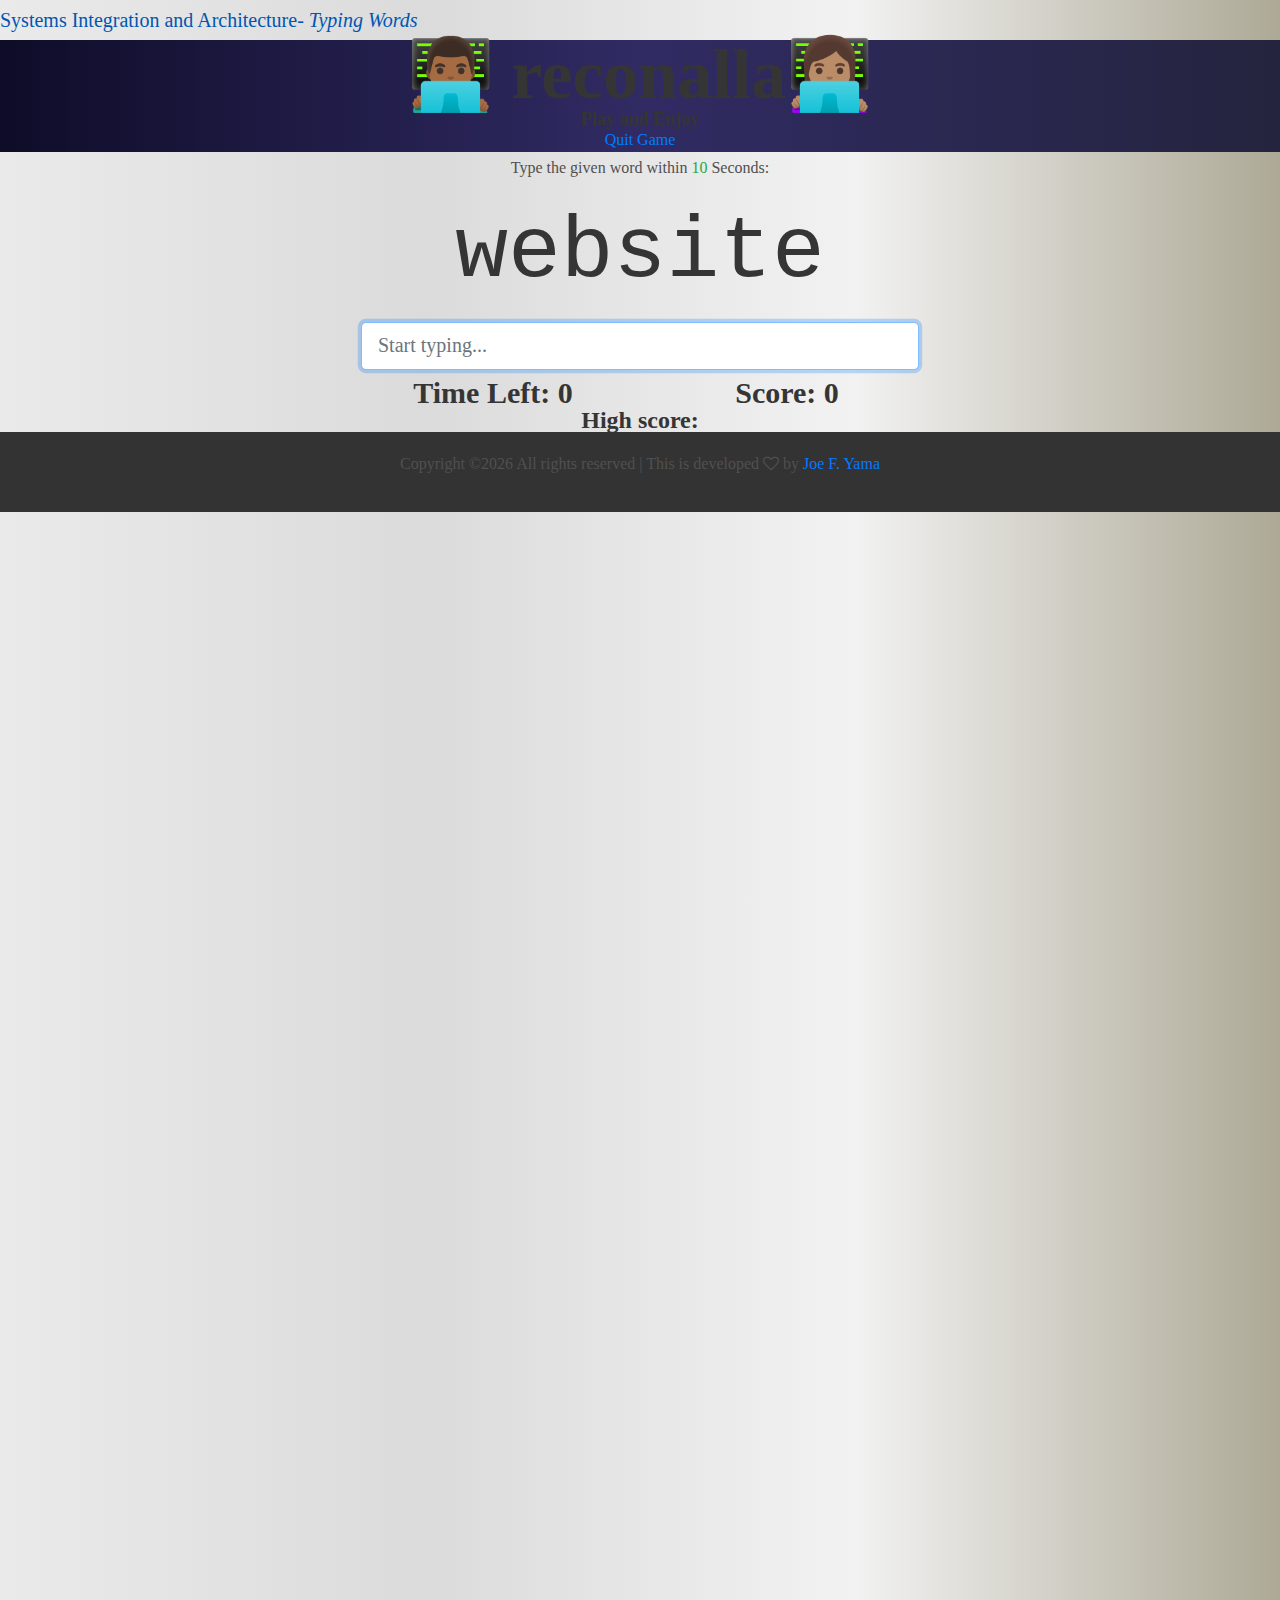
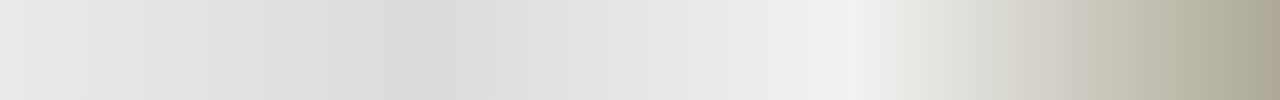
==== game.html @ 0539ab13 "Add files via upload" ====
<!doctype html>
<html lang="en">
    <head>
        <!-- Required meta tags -->
        <meta charset="utf-8">
        <meta name="viewport" content="width=device-width, initial-scale=1, shrink-to-fit=no">
        <link rel="icon" href="img/download.png" type="image/png">
        <title>Game</title>
        <!-- Bootstrap CSS -->
        <link rel="stylesheet" href="css/bootstrap.css">
        <link rel="stylesheet" href="vendors/linericon/style.css">
        <link rel="stylesheet" href="css/font-awesome.min.css">
        <link rel="stylesheet" href="vendors/owl-carousel/owl.carousel.min.css">
        <link rel="stylesheet" href="vendors/lightbox/simpleLightbox.css">
        <link rel="stylesheet" href="vendors/nice-select/css/nice-select.css">
        <link rel="stylesheet" href="vendors/animate-css/animate.css">
        <link rel="stylesheet" href="vendors/popup/magnific-popup.css">
        <!-- main css -->
        <link rel="stylesheet" href="css/style.css">
        <link rel="stylesheet" href="css/responsive.css">
		<link rel="stylesheet" href="gamejc/css/style.css">
		
    </head>
    <body data-spy="scroll" data-target="#mainNav" data-offset="70">
	
        
        <!--================Header Menu Area =================-->
		<a class="navbar-brand logo_h" href="game.html"><img src="img/picture1.png" alt="">Systems Integration and Architecture- <i>Typing Words</i></a>
        
        <!--================Header Menu Area =================-->
        
        <!--================Home Banner Area =================-->
        <section class="home_banner_area" id="home">
            
			
  
	 <header class="text-center" >
        <h1 id="optionBtn">👨🏾‍💻 reconalla👩🏽‍💻</h1>
		<h5>Play and Enjoy</h5>
		<a class="banner_btn" href="home.html">Quit Game</a>
    </header>
    <div class="slide" id="menuSlide">
         <!-- Introductions -->
         <div class="menuInfo row mt-5">
             <div class="container col-md-8">
                 <div class="menuCard card card-body bg-info text-white">
                     <h5>Instructions 🤔</h5>
                     <p>Type each word in the given amount of seconds to score. To play again, just type the current word. Yout score will reset</p>
                </div>
                <div class="menuCard mt-5 card card-body bg-info text-white">
                    <h5>Mode</h5>
                    <button id="easy">Easy🐷🌿</button>
                    <button id="medium">Medium 🐼🎋</button>
                    <button id="hard">Hard 😱🔥</button>
                </div>
            </div>
        </div>
        <footer>
           
        </footer>
    </div>
    <div class="container text-center">
<!-- Word input -->
        <div class="row">
            <div class="col-md-6 mx-auto">
                <p class="intro">Type the given word within <span class="text-success" id="seconds"></span> Seconds:</p>
                <h2 class="display-2 mb-3" id="current-word"></h2>
                <h4 class="mt-2" id="message"></h4>
                <input type="text" class="form-control form-control-lg" placeholder="Start typing..." id="word-input" autofocus>
                

                <!-- Time & Score Columns -->
                <div class="row mt-2">
                    <div class="col-md-6">
                        <h3>Time Left: <span id="time">0</span></h3>
                    </div>
                    <div class="col-md-6">
                        <h3>Score: <span id="score">0</span></h3>
                    </div>
                    <div class="col-md-12">
                        <h4>High score: <span id="high-score">0</span></h4>
                    </div>
                </div>
            </div>
        </div>
    </div>  



        </section>
        <!--================End Home Banner Area =================-->
        
        <!--================Design Area =================-->
        
        <!--================Footer Area =================-->
        <footer class="footer_area p_120">
        	
        		<div class="copy_right_text">
        			<p><!-- Link back to Colorlib can't be removed. Template is licensed under CC BY 3.0. -->
Copyright &copy;<script>document.write(new Date().getFullYear());</script> All rights reserved | This is developed  <i class="fa fa-heart-o" aria-hidden="true"></i> by <a href="https://colorlib.com" target="_blank">Joe F. Yama</a>
<!-- Link back to Colorlib can't be removed. Template is licensed under CC BY 3.0. --></p>
        		</div>
        	</div>
        </footer>
        <!--================End Footer Area =================-->
        
        
        
        
        
        <!-- Optional JavaScript -->
        <!-- jQuery first, then Popper.js, then Bootstrap JS -->
        <script src="js/jquery-3.2.1.min.js"></script>
        <script src="js/popper.js"></script>
        <script src="js/bootstrap.min.js"></script>
        <script src="js/stellar.js"></script>
        <script src="vendors/lightbox/simpleLightbox.min.js"></script>
        <script src="vendors/nice-select/js/jquery.nice-select.min.js"></script>
        <script src="vendors/isotope/imagesloaded.pkgd.min.js"></script>
        <script src="vendors/isotope/isotope-min.js"></script>
        <script src="vendors/owl-carousel/owl.carousel.min.js"></script>
        <script src="js/jquery.ajaxchimp.min.js"></script>
        <script src="vendors/counter-up/jquery.waypoints.min.js"></script>
        <script src="vendors/counter-up/jquery.counterup.js"></script>
        <script src="js/mail-script.js"></script>
        <script src="vendors/popup/jquery.magnific-popup.min.js"></script>
        <script src="js/theme.js"></script>
		<script src="gamejc/js/script.js"></script>
		
    </body>
</html>
---- css/style.css ----
/* =================================
------------------------------------
  X Gym - Fitness HTML Template
  Version: 1.0
 ------------------------------------
 ====================================*/

 
/*----------------------------------------*/
/* Template default CSS
/*----------------------------------------*/

html,
body {
	height: 100%;
	font-family: "PT Sans", sans-serif;
	-webkit-font-smoothing: antialiased;
	font-smoothing: antialiased;
}

h1,
h2,
h3,
h4,
h5,
h6 {
	margin: 0;
	color: #353535;
	font-weight: 700;
	line-height: 1;
}

h1 {
	font-size: 70px;
}

h2 {
	font-size: 36px;
}

h3 {
	font-size: 30px;
}

h4 {
	font-size: 24px;
}

h5 {
	font-size: 18px;
}

h6 {
	font-size: 16px;
}

p {
	font-size: 16px;
	color: #505050;
	line-height: 2;
}

img {
	max-width: 100%;
}

input:focus,
select:focus,
button:focus,
textarea:focus {
	outline: none;
}

a:hover,
a:focus {
	text-decoration: none;
	outline: none;
}

ul,
ol {
	padding: 0;
	margin: 0;
}

/*---------------------
Helper CSS
 -----------------------*/

.section-title {
	margin-bottom: 60px;
}

.section-title h2 {
	font-size: 48px;
	line-height: 1;
}

.section-title h2 span {
	background: #fcff18;
	display: inline-block;
	padding: 0 4px;
}

.section-title p {
	padding-top: 25px;
}

.section-title.text-white span {
	color: #353535;
}

.set-bg {
	background-repeat: no-repeat;
	background-size: cover;
	background-position: top center;
}

.spad {
	padding-top: 105px;
	padding-bottom: 105px;
}

.text-white h1,
.text-white h2,
.text-white h3,
.text-white h4,
.text-white h5,
.text-white h6,
.text-white p,
.text-white span,
.text-white li,
.text-white a {
	color: #fff;
}

/*---------------------
Commom elements
 -----------------------*/

.elements-section {
	padding: 121px 0 80px;
}

.element {
	margin-bottom: 70px;
}

.element:last-child {
	margin-bottom: 0;
}

.element .el-title {
	margin-bottom: 75px;
}

/* buttons */

.site-btn {
	display: inline-block;
	border: none;
	font-size: 18px;
	font-weight: 700;
	min-width: 228px;
	padding: 20px 40px;
	background: #fcff18;
	color: #353535;
	line-height: normal;
	cursor: pointer;
	text-align: center;
}

.site-btn:hover {
	color: #353535;
}

.site-btn.sb-dark {
	background: #242424;
	color: #fcff18;
}

.site-btn.sb-dark:hover {
	color: #fcff18;
}

.site-btn.sb-line {
	background: transparent;
	border: 2px solid #242424;
	padding: 18px 40px;
	color: #242424;
}

.site-btn.sb-line:hover {
	color: #242424;
}

/* Preloder */

#preloder {
	position: fixed;
	width: 100%;
	height: 100%;
	top: 0;
	left: 0;
	z-index: 999999;
	background: #000;
}

.loader {
	width: 40px;
	height: 40px;
	position: absolute;
	top: 50%;
	left: 50%;
	margin-top: -13px;
	margin-left: -13px;
	border-radius: 60px;
	animation: loader 0.8s linear infinite;
	-webkit-animation: loader 0.8s linear infinite;
}

@keyframes loader {
	0% {
		-webkit-transform: rotate(0deg);
		transform: rotate(0deg);
		border: 4px solid #f44336;
		border-left-color: transparent;
	}
	50% {
		-webkit-transform: rotate(180deg);
		transform: rotate(180deg);
		border: 4px solid #673ab7;
		border-left-color: transparent;
	}
	100% {
		-webkit-transform: rotate(360deg);
		transform: rotate(360deg);
		border: 4px solid #f44336;
		border-left-color: transparent;
	}
}

@-webkit-keyframes loader {
	0% {
		-webkit-transform: rotate(0deg);
		border: 4px solid #f44336;
		border-left-color: transparent;
	}
	50% {
		-webkit-transform: rotate(180deg);
		border: 4px solid #673ab7;
		border-left-color: transparent;
	}
	100% {
		-webkit-transform: rotate(360deg);
		border: 4px solid #f44336;
		border-left-color: transparent;
	}
}

/* Accordion */

.accordion-area .panel {
	margin-bottom: 18px;
}

.accordion-area .panel-link:after {
	content: "+";
	position: absolute;
	font-size: 18px;
	font-weight: 700;
	right: 25px;
	top: 50%;
	color: #242424;
	line-height: 18px;
	margin-top: -9px;
	margin-left: -4px;
}

.accordion-area .panel-header .panel-link.active {
	background: #242424;
	color: #fcff18;
}

.accordion-area .panel-header .panel-link.collapsed {
	background: #fcff18;
	color: #242424;
}

.accordion-area .panel-header .panel-link.collapsed:after {
	content: "+";
	color: #242424;
}

.accordion-area .panel-link.active:after {
	content: "-";
	margin-top: -10px;
	color: #fcff18;
}

.accordion-area .panel-link {
	text-align: left;
	border: none;
	position: relative;
	width: 100%;
	padding: 18px 40px;
	padding-left: 30px;
	font-size: 18px;
	font-weight: 700;
	background: #fcff18;
	color: #242424;
	cursor: pointer;
}

.accordion-area .panel-body {
	padding-right: 16px;
}

.accordion-area .panel-body p {
	margin-bottom: 0;
	padding-top: 24px;
}

/* tab */

.tab-element .nav-tabs {
	border-bottom: none;
}

.tab-element .nav-tabs .nav-link {
	border-radius: 0;
	font-size: 18px;
	font-weight: 700;
	color: #1f1f1f;
	border: none;
	padding: 18px 30px;
	margin-right: 9px;
	background: #fcff18;
	margin-bottom: 10px;
}

.tab-element .nav-tabs .nav-item:last-child .nav-link {
	margin-right: 0;
}

.tab-element .nav-tabs .nav-link.active {
	background: #000;
	color: #fff;
}

.tab-element .nav-tabs .nav-link:focus,
.tab-element .nav-tabs .nav-link:hover {
	border: none;
}

.tab-element .tab-pane {
	padding-right: 16px;
}

.tab-element .tab-pane p {
	padding-top: 20px;
}

/* Circle progress */

.circle-progress {
	text-align: center;
	display: block;
	position: relative;
	margin-bottom: 30px;
}

.circle-progress canvas {
	-webkit-transform: rotate(90deg);
	transform: rotate(90deg);
}

.circle-progress .progress-info {
	position: absolute;
	width: 100%;
	top: 50%;
	margin-top: -32px;
}

.circle-progress .progress-info h2 {
	font-size: 36px;
	margin-bottom: 9px;
}

.circle-progress .progress-info p {
	font-size: 18px;
	margin-bottom: 0;
	line-height: normal;
}

/* Icon Box*/

.icon-box-item {
	text-align: center;
	margin-bottom: 40px;
}

.icon-box-item .ib-icon {
	width: 88px;
	height: 88px;
	border-radius: 50%;
	color: #000000;
	font-size: 60px;
	display: -webkit-box;
	display: -ms-flexbox;
	display: flex;
	-webkit-box-align: center;
	-ms-flex-align: center;
	align-items: center;
	-webkit-box-pack: center;
	-ms-flex-pack: center;
	justify-content: center;
	background: #f6f9fa;
	margin: 0 auto 25px;
	-webkit-transition: 0.4s;
	transition: 0.4s;
}

.icon-box-item h4 {
	margin-bottom: 25px;
}

.icon-box-item p {
	margin-bottom: 0;
}

.icon-box-item:hover .ib-icon {
	background: #fcff18;
}

/*------------------
Header section
 ---------------------*/

.site-logo {
	display: inline-block;
	padding: 15px 35px;
}

.main-menu {
	list-style: none;
	float: right;
}

.main-menu li {
	display: inline-block;
	padding-top: 33px;
}

.main-menu li a {
	font-size: 20px;
	font-weight: 700;
	color: #353535;
	margin-right: 25px;
	padding: 2px 13px;
	-webkit-transition: all 0.3s;
	transition: all 0.3s;
}

.main-menu li a.active,
.main-menu li a:hover {
	background: #fcff18;
}

.header-right {
	float: right;
	padding-top: 0 !important;
}

.header-right .hr-box {
	width: 294px;
	padding: 31px 52px;
	background: #fcff18;
}

.header-right .hr-box img {
	float: left;
	margin-right: 16px;
}

.header-right .hr-box h6 {
	overflow: hidden;
}

.slicknav_menu {
	display: none;
}

/* ----------------
Hero section
 ---------------------*/

.hero-section {
	height: 860px;
	display: -webkit-box;
	display: -ms-flexbox;
	display: flex;
	-webkit-box-align: center;
	-ms-flex-align: center;
	align-items: center;
	-webkit-box-pack: center;
	-ms-flex-pack: center;
	justify-content: center;
	text-align: center;
}

.hero-text {
	padding-top: 100px;
}

.hero-text h2 {
	font-size: 96px;
	color: #fff;
	line-height: 1;
}

.hero-text h2 span {
	color: #fcff18;
}

.hero-text .site-btn {
	margin-top: 44px;
}

/* ----------------
Feature section
 ---------------------*/

.feature-section {
	padding-top: 113px;
	padding-bottom: 63px;
}

/* ----------------
Add section
 ---------------------*/

.add-section {
	padding: 110px 0 103px;
}

.add-text {
	padding-left: 77px;
}

.add-text h2 {
	font-size: 60px;
	margin-bottom: 42px;
	color: #fff;
	margin-right: 116px;
}

.add-text h2 span {
	color: #fcff18;
}

.add-text ul {
	list-style: none;
	margin-bottom: 40px;
}

.add-text ul li {
	margin-bottom: 19px;
	color: #fff;
}

.add-text ul li img {
	margin-right: 19px;
}

/* ----------------
Milestones section
 ---------------------*/

.milestones-section {
	background: #f6f9fa;
	padding: 59px 0 5px;
}

.milestone {
	text-align: center;
	margin-bottom: 30px;
}

.milestone h2 {
	display: inline-block;
	background: #fcff18;
	padding: 4px 11px;
	margin-bottom: 2px;
}

.milestone p {
	margin-bottom: 0;
	font-size: 18px;
}

/* ----------------
Trainers section
 ---------------------*/

.trainers-section {
	padding: 121px 0 75px;
}

.trainers-section .section-title {
	margin-bottom: 78px;
}

.trainer-item {
	text-align: center;
	padding: 0 5px;
	margin-bottom: 30px;
}

.trainer-item .trainer-pic {
	width: 200px;
	height: 200px;
	border-radius: 50%;
	margin: 0 auto 30px;
	overflow: hidden;
}

.trainer-item .trainer-pic img {
	max-width: 100%;
}

.trainer-item h4 {
	margin-bottom: 20px;
}

.trainer-item p {
	margin-bottom: 0;
}

/* ----------------
BMI section
 ---------------------*/

.bmi-section {
	background: #f6f9fa;
	position: relative;
}

.bmi-bg {
	position: absolute;
	height: 100%;
	width: 40.5%;
	left: 0;
	top: 0;
}

.bmi-calculator-warp {
	background: #242424;
	padding: 48px 53px 40px;
	margin-top: 70px;
}

.bmi-calculator input {
	font-size: 16px;
	color: #505050;
}

.bmi-calculator input,
.bmi-calculator .site-btn {
	width: 100%;
	height: 57px;
	margin-bottom: 30px;
	padding: 0 24px;
	border: none;
	min-width: 100%;
}

.bmi-calculator p {
	color: #fff;
	font-style: italic;
	margin-bottom: 0;
	padding-top: 9px;
}

/* ----------------
Newsletter section
 ---------------------*/

.newsletter-section {
	padding: 84px 0;
}

.newsletter-section .section-title {
	padding-top: 8px;
}

.newsletter-form {
	margin-left: -55px;
}

.newsletter-form input {
	width: calc(100% - 228px);
	height: 63px;
	padding: 10px 35px;
	float: left;
	border: none;
}

/* ----------------
Footer section
 ---------------------*/

.footer-section {
	padding-top: 106px;
	padding-bottom: 23px;
}

.footer-widget {
	margin-bottom: 50px;
}

.footer-widget h4 {
	color: #fff;
	margin-bottom: 30px;
}

.footer-widget .fw-info-box img {
	float: left;
	margin-right: 12px;
	padding-top: 7px;
}

.footer-widget .fw-info-box p {
	color: #b5babc;
	line-height: 1.8;
	margin-bottom: 0;
}

.footer-widget .fw-info-box .fw-info-text {
	max-width: 145px;
	overflow: hidden;
}

.footer-widget .social-links a {
	display: inline-block;
	padding: 9px 5px;
	color: #d1d1d1;
	margin-left: 18px;
}

.copyright {
	font-size: 13px;
	font-weight: 700;
	color: #fff;
	padding-top: 35px;
}

.copyright a {
	color: #fff;
}

.copyright a:hover {
	color: #fcff18;
}

.footer-menu {
	list-style: none;
	text-align: right;
	padding-top: 30px;
}

.footer-menu li {
	display: inline-block;
}

.footer-menu li a {
	color: #fff;
	font-size: 14px;
	font-weight: 700;
	padding: 5px;
	margin-left: 23px;
}

/* --------------
==================
Other Pages
==================
-----------------*/

.page-top-section {
	height: 272px;
	text-align: center;
	padding-top: 95px;
}

.page-top-section h2 {
	display: inline-block;
	position: relative;
	font-size: 72px;
	color: #fff;
	padding-bottom: 17px;
}

.page-top-section h2:after {
	position: absolute;
	content: "";
	width: 100%;
	height: 6px;
	bottom: 0;
	left: 0;
	background: #fcff18;
}

/* ----------------
About Page
 ---------------------*/

.about-section {
	padding: 121px 0 118px;
}

.about-text {
	padding-right: 13px;
	margin-bottom: 50px;
}

.about-img {
	position:
}

.about-img img {
	top: -58px;
	height: 50px;
	padding: 70; 
}

.achievement-section {
	padding: 150px 0 86px;
}

.achievement-section .circle-progress .progress-info h2 {
	color: #fcff18;
}

.achievement-section .circle-progress .progress-info p {
	color: #fff;
}

.certified-section .section-title p {
	padding-top: 50px;
}

.certified-form {
	position: relative;
	overflow: hidden;
}

.certified-form input[type=text] {
	width: 100%;
	height: 60px;
	padding: 10px 29px;
	border: none;
	background: #edf3f5;
	margin-bottom: 19px;
	font-style: italic;
	font-size: 16px;
	color: #242424;
}

.certified-form label.attach {
	display: inline-block;
	background: #242424;
	padding: 18px;
	color: #fff;
	font-size: 16px;
	font-style: italic;
	width: 166px;
	text-align: center;
	cursor: pointer;
}

.certified-form .attach-field {
	position: absolute;
	z-index: -11;
	visibility: hidden;
	opacity: 0;
	left: 0;
}

.certified-form .site-btn {
	float: right;
}

/* ----------------
Classes Page
 ---------------------*/

.service-section {
	padding: 122px 0 55px;
}

.service-section .icon-box-item {
	margin-bottom: 50px;
}

.pricing-section {
	padding: 121px 0 91px;
}

.pricing-section .section-title {
	margin-bottom: 74px;
}

.pricing-box {
	position: relative;
	border: 2px solid #ffffff;
	text-align: center;
	padding: 62px 40px 31px;
	height: 593px;
	margin-bottom: 30px;
	-webkit-transition: all 0.4s;
	transition: all 0.4s;
}

.pricing-box h2 {
	font-size: 48px;
	color: #fff;
	margin-bottom: 3px;
	-webkit-transition: all 0.4s;
	transition: all 0.4s;
}

.pricing-box p {
	font-size: 18px;
	color: #d6d6d6;
	-webkit-transition: all 0.4s;
	transition: all 0.4s;
}

.pricing-box ul {
	list-style: none;
	padding-top: 40px;
}

.pricing-box ul li {
	display: block;
	color: #d6d6d6;
	font-size: 18px;
	margin-bottom: 10px;
	-webkit-transition: all 0.4s;
	transition: all 0.4s;
}

.pricing-box ul li span {
	display: inline-block;
	width: 29px;
	height: 3px;
	margin-top: 18px;
	background: #fcff18;
	-webkit-transition: all 0.4s;
	transition: all 0.4s;
}

.pricing-box .site-btn {
	min-width: 184px;
	position: absolute;
	bottom: 31px;
	left: 50%;
	margin-left: -92px;
	-webkit-transition: all 0.4s;
	transition: all 0.4s;
}

.pricing-box:hover {
	background: #fcff18;
	border-color: #fcff18;
}

.pricing-box:hover h2,
.pricing-box:hover p,
.pricing-box:hover ul li {
	color: #242424;
}

.pricing-box:hover ul li span {
	background: #242424;
}

.pricing-box:hover .site-btn {
	color: #fff;
	background: #242424;
}

.classes-section {
	padding: 121px 0;
}

.classes-section .section-title h2 {
	line-height: 1.2;
}

.classes-section .section-title h2 span {
	line-height: 1;
}

.classes-text {
	padding-right: 20px;
}

.classes-text p {
	margin-bottom: 50px;
}

/* ----------------
Blog page
 ---------------------*/

.blog-section {
	padding: 121px 0;
}

.blog-item {
	margin-bottom: 80px;
}

.blog-item img {
	margin-bottom: 40px;
}

.blog-item h2 {
	font-size: 36px;
	margin-bottom: 10px;
}

.blog-item .blog-metas {
	margin-bottom: 20px;
}

.blog-item .blog-metas .blog-meta {
	display: inline-block;
	margin-right: 15px;
	font-size: 14px;
	color: #7b7a7a;
	margin-bottom: 5px;
}

.blog-item .blog-metas .blog-meta img {
	float: left;
	margin-right: 7px;
	padding-top: 3px;
	margin-bottom: 0;
}

.blog-item p {
	margin-bottom: 30px;
}

.blog-item .site-btn {
	min-width: 156px;
}

.site-pagination {
	display: -webkit-box;
	display: -ms-flexbox;
	display: flex;
}

.site-pagination a {
	display: -webkit-inline-box;
	display: -ms-inline-flexbox;
	display: inline-flex;
	min-width: 33px;
	height: 37px;
	text-align: center;
	font-size: 16px;
	color: #242424;
	-webkit-box-align: center;
	-ms-flex-align: center;
	align-items: center;
	-webkit-box-pack: center;
	-ms-flex-pack: center;
	justify-content: center;
	padding: 0 5px;
}

.site-pagination a.active {
	min-width: 37px;
	color: #fff;
	background: #000;
}

.widget-area {
	margin-bottom: 56px;
}

.widget-area .widget-title {
	font-size: 24px;
	margin-bottom: 35px;
}

.widget-area ul {
	list-style: none;
}

.widget-area ul li {
	display: block;
	margin-bottom: 20px;
}

.widget-area ul li a {
	font-size: 16px;
	color: #505050;
}

.widget-area ul li span {
	display: inline-block;
	float: right;
	width: 24px;
	height: 24px;
	padding-top: 2px;
	font-size: 14px;
	border-radius: 50%;
	color: #242424;
	background: #fcff18;
	text-align: center;
}

.search-widget {
	position: relative;
}

.search-widget input {
	height: 63px;
	width: 100%;
	padding: 0 33px;
	padding-right: 65px;
	background: #edf3f5;
	border: none;
}

.search-widget button {
	position: absolute;
	height: 100%;
	width: 60px;
	right: 0;
	top: 0;
	border: none;
	background: transparent;
	z-index: 1;
}

.recent-post-widget .rp-item {
	margin-bottom: 30px;
}

.recent-post-widget .rp-item:last-child {
	margin-bottom: 0;
}

.recent-post-widget .rp-item img {
	float: left;
	width: 139px;
	margin-right: 19px;
}

.recent-post-widget .rp-text p {
	font-size: 18px;
	color: #242424;
	line-height: 1.3;
	margin-top: -3px;
}

.recent-post-widget .rp-date {
	display: inline-block;
	color: #242424;
	font-size: 12px;
	padding: 5px 13px 4px 9px;
	background: #fcff18;
}

.tags-widget a {
	display: inline-block;
	font-size: 18px;
	font-weight: 700;
	color: #242424;
	margin-bottom: 15px;
	margin-right: 3px;
	background: #fcff18;
	padding: 4px 18px;
}

/* ----------------
Contact page
 ---------------------*/

.contact-section {
	padding-top: 110px;
}

.contact-title {
	margin-bottom: 76px;
}

.contact-info-warp {
	margin-bottom: 30px;
}

.contact-info-warp h4 {
	margin-bottom: 30px;
}

.contact-info-warp .contact-info img {
	float: left;
	margin-right: 12px;
	padding-top: 7px;
}

.contact-info-warp .contact-info p {
	line-height: 1.8;
	margin-bottom: 0;
}

.contact-info-warp .contact-info .cf-text {
	max-width: 145px;
	overflow: hidden;
}

.contact-form {
	margin-bottom: 84px;
}

.contact-form input[type=text],
.contact-form textarea {
	width: 100%;
	height: 60px;
	padding: 10px 29px;
	border: none;
	background: #edf3f5;
	margin-bottom: 19px;
	font-style: italic;
	font-size: 16px;
	color: #242424;
}

.contact-form textarea {
	resize: none;
	height: 164px;
	padding: 24px 29px 10px;
	margin-bottom: 30px;
}

.map {
	position: relative;
	height: 560px;
	background: #ddd;
}

.map iframe {
	position: absolute;
	width: 100%;
	height: 100%;
	left: 0;
	top: 0;
}

/* ----------------
Responsive
 ---------------------*/

@media (min-width: 1200px) {
	.container {
		max-width: 1176px;
	}
}

/* Medium screen : 992px. */

@media only screen and (min-width: 992px) and (max-width: 1199px) {
	.main-menu li a {
		margin-right: 10px;
	}
	.header-right .hr-box {
		width: 240px;
		padding: 31px 20px;
	}
	.hero-text h2 {
		font-size: 80px;
	}
	.add-text {
		padding-left: 0;
	}
	.section-title h2 {
		font-size: 43px;
	}
	.newsletter-form {
		margin-left: 0;
	}
	.footer-widget .social-links a {
		margin-left: 15px;
	}
	.add-text h2 {
		margin-right: 100px;
	}
}

/* Tablet :768px. */

@media only screen and (min-width: 768px) and (max-width: 991px) {
	.site-logo {
		max-width: 165px;
		padding: 15px 15px;
	}
	.main-menu li a {
		margin-right: 5px;
		font-size: 18px;
		padding: 5px;
	}
	.header-right .hr-box {
		width: 205px;
		padding: 31px 10px;
	}
	.hero-text h2 {
		font-size: 60px;
	}
	.bmi-bg {
		display: none;
	}
	.newsletter-section {
		text-align: center;
	}
	.newsletter-form {
		margin-top: 50px;
		margin-left: 0;
	}
	.footer-menu li a {
		margin-left: 10px;
	}
	.about-img {
		text-align: center;
		margin-bottom: 40px;
	}
	.about-img img {
		position: relative;
		left: 0;
		top: 0;
		height: 70px;
		padding: 50px;
	}
	.certified-section {
		background-position: right center;
	}
	.sidebar {
		padding-top: 50px;
	}
}

/* Large Mobile :480px. */

@media only screen and (max-width: 767px) {
	.site-logo {
		padding-left: 15px;
	}
	.main-menu {
		display: none;
	}
	.slicknav_menu {
		display: block;
	}
	.slicknav_menu {
		display: block;
		background: transparent;
		padding: 0;
		margin-top: -43px;
	}
	.slicknav_nav {
		background: #353535;
	}
	.slicknav_nav ul {
		margin: 0;
	}
	.slicknav_nav .slicknav_row,
	.slicknav_nav a {
		padding: 10px 20px;
		margin: 0;
	}
	.slicknav_nav .slicknav_row.active,
	.slicknav_nav a.active {
		color: #fcff18;
	}
	.slicknav_nav a:hover {
		border-radius: 0;
	}
	.slicknav_nav .slicknav_row:hover {
		border-radius: 0;
	}
	.slicknav_btn {
		margin: 0 0 10px 0;
		position: relative;
		top: -23px;
		right: 15px;
		background: #353535;
	}
	.header-right {
		float: none;
		background: #fcff18;
		text-align: center;
	}
	.header-right .hr-box {
		padding: 20px 52px;
		margin: 0 auto;
		max-width: 294px;
		text-align: left;
	}
	.hero-section {
		height: auto;
	}
	.hero-text {
		padding-top: 200px;
		padding-bottom: 180px;
	}
	.hero-text h2 {
		font-size: 60px;
	}
	.add-text {
		padding-left: 0;
	}
	.add-text h2 {
		font-size: 55px;
	}
	.bmi-bg {
		display: none;
	}
	.bmi-calculator-warp {
		padding: 48px 20px 40px;
	}
	.newsletter-section {
		text-align: center;
	}
	.newsletter-form {
		margin-top: 50px;
		margin-left: 0;
	}
	.newsletter-form input {
		width: 100%;
		margin-bottom: 30px;
	}
	.footer-menu {
		text-align: center;
	}
	.footer-menu li a {
		margin-left: 5px;
	}
	.footer-menu li:first-child a {
		margin-left: 0;
	}
	.copyright {
		text-align: center;
		padding-top: 30px;
		padding-bottom: 15px;
	}
	.about-img {
		text-align: center;
		margin-bottom: 40px;
	}
	.about-img img {
		position: relative;
		left: 0;
		top: 0;
	}
	.certified-section {
		background-position: right center;
	}
	.certified-form .site-btn {
		float: none;
	}
	.certified-form label.attach {
		margin-right: 15px;
		margin-bottom: 10px;
	}
	.sidebar {
		padding-top: 50px;
	}
}

/* Small Mobile :320px. */

@media only screen and (max-width: 479px) {
	.section-title h2 {
		font-size: 36px;
	}
	.hero-text h2,
	.page-top-section h2 {
		font-size: 48px;
	}
	.add-text h2 {
		font-size: 36px;
		margin-right: 0;
	}
}
---- gamejc/css/style.css ----
/*
// Google font
font-family: 'Source Code Pro', monospace;
font-family: 'Kalam', cursive;
font-family: 'Boogaloo', cursive;
font-family: 'VT323', monospace;
font-family: 'Ceviche One', cursive; */

*{
    margin: 0;
}
body{
    font-family: 'Boogaloo', cursive;
    background: #ADA996;  /* fallback for old browsers */
    background: -webkit-linear-gradient(to right, #EAEAEA, #DBDBDB, #F2F2F2, #ADA996);  /* Chrome 10-25, Safari 5.1-6 */
    background: linear-gradient(to right, #EAEAEA, #DBDBDB, #F2F2F2, #ADA996); /* W3C, IE 10+/ Edge, Firefox 16+, Chrome 26+, Opera 12+, Safari 7+ */  
    height: 100vh;
    overflow: hidden;
}
footer{
    width: 100%;
    background-color: #333;
    color: #EEE;
    text-align: center;
    padding: 1em;
}
footer img{
    width: 30px;
    background-color: #EEE;
    padding: 2px;
    border-radius: 4px;
}
.menuInfo{
    min-height: 80vh;
}
#optionBtn{
    cursor: pointer;
}
header{
    background: -webkit-linear-gradient(to left, #24243e, #302b63, #0f0c29);  /* Chrome 10-25, Safari 5.1-6 */
    background: linear-gradient(to left, #24243e, #302b63, #0f0c29); /* W3C, IE 10+/ Edge, Firefox 16+, Chrome 26+, Opera 12+, Safari 7+ */
    color: #DBDBDB;
}
.slide{
    position: absolute;
    background-color: rgb(255, 255, 255);
    left: 0;
    right: 0;
    bottom: 0;
    top: 100%;
    z-index: 10;
    box-shadow: #444 1px 0 6px 2px;
    transition: .2s ease;
    opacity: 0;
}
.slideIn{
    opacity: 1;
    top: 48px;
}
.menuCard{
    font-family: 'Kalam', cursive;
    box-shadow: 0 1px 3px 0 rgba(0, 0, 0, 0.3);
    border: none;
}
div button{
    width: 120px;
    margin: 5px auto;
    cursor: pointer;
    border: none;
    box-shadow: 0 1px 3px 0 rgba(0, 0, 0, 0.3);
}
#current-word{
    /* font-family: 'Source Code Pro', monospace; */
    font-family: 'VT323', monospace;
}
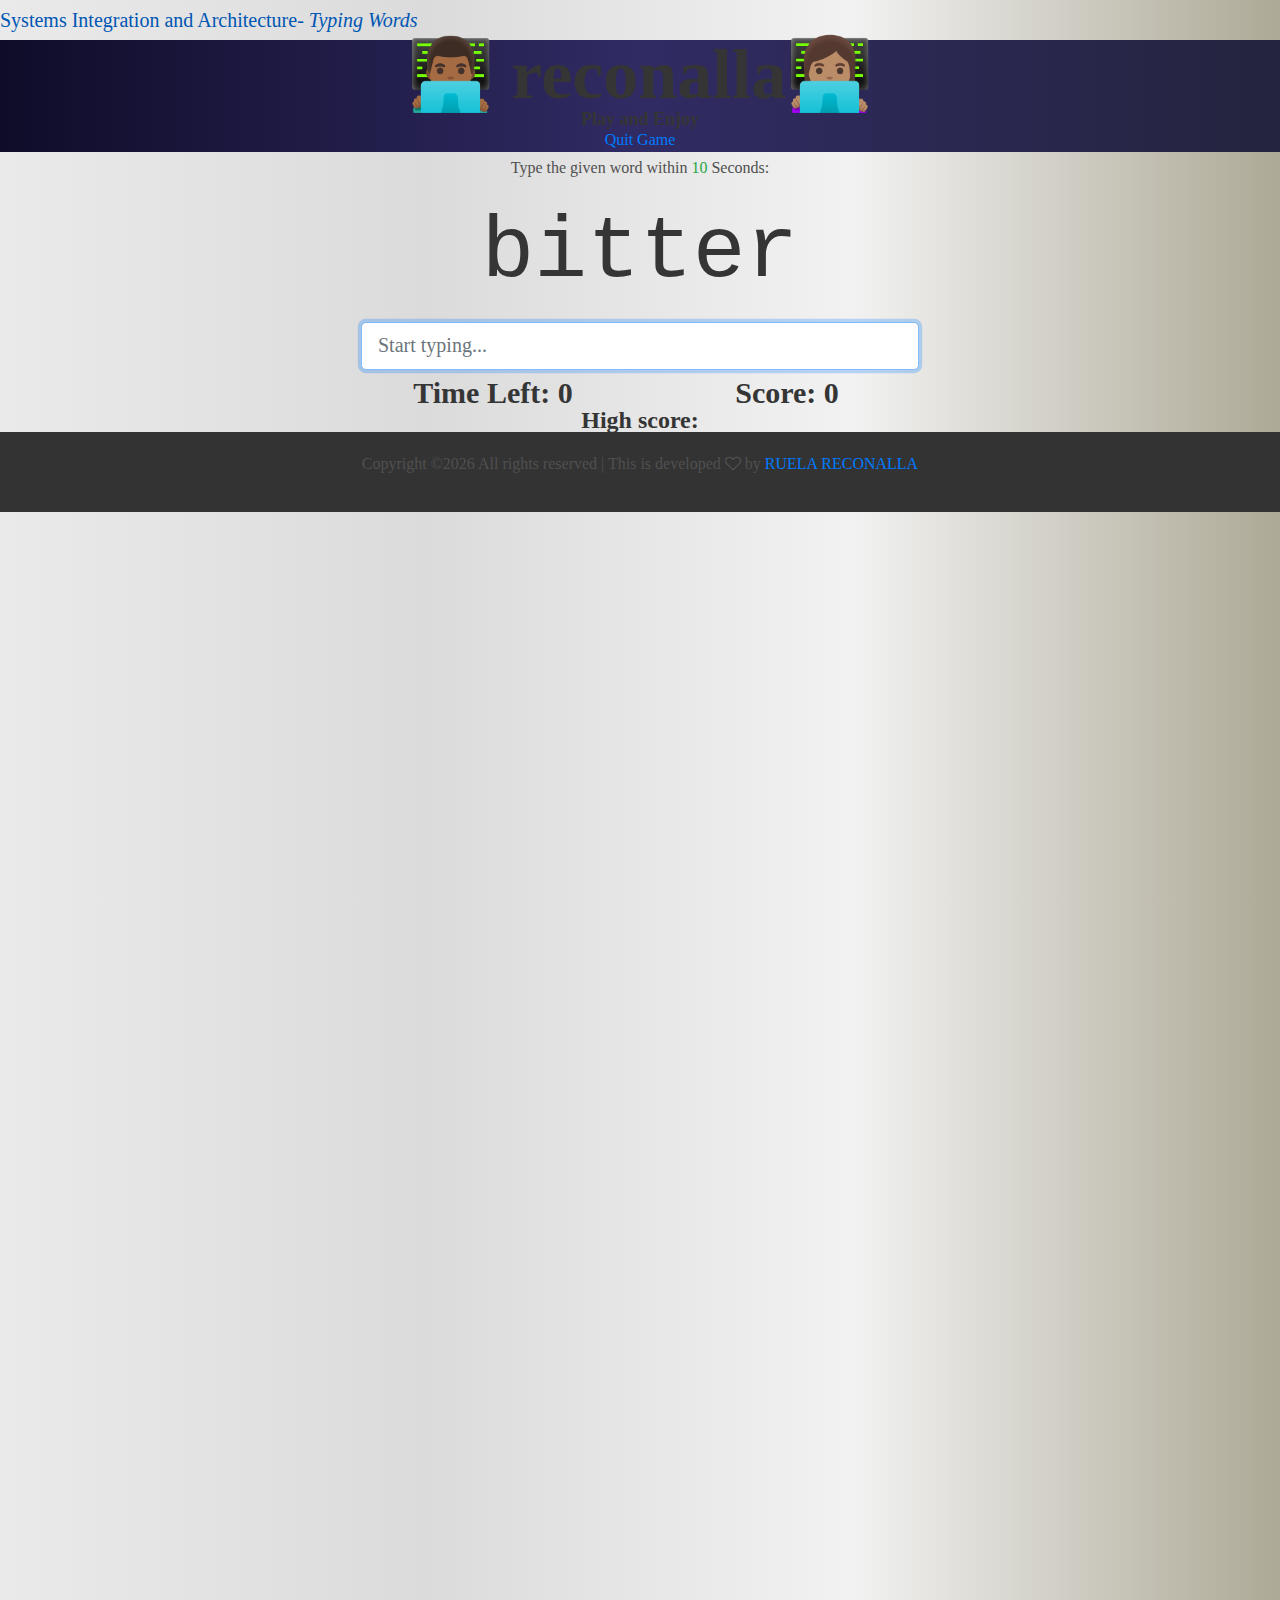
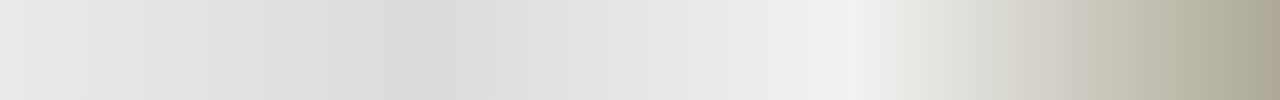
==== commit 43a9aa23: "Update game.html" ====
--- a/game.html
+++ b/game.html
@@ -97,7 +97,7 @@
         	
         		<div class="copy_right_text">
         			<p><!-- Link back to Colorlib can't be removed. Template is licensed under CC BY 3.0. -->
-Copyright &copy;<script>document.write(new Date().getFullYear());</script> All rights reserved | This is developed  <i class="fa fa-heart-o" aria-hidden="true"></i> by <a href="https://colorlib.com" target="_blank">Joe F. Yama</a>
+Copyright &copy;<script>document.write(new Date().getFullYear());</script> All rights reserved | This is developed  <i class="fa fa-heart-o" aria-hidden="true"></i> by <a href="https://colorlib.com" target="_blank">RUELA RECONALLA</a>
 <!-- Link back to Colorlib can't be removed. Template is licensed under CC BY 3.0. --></p>
         		</div>
         	</div>
@@ -128,4 +128,4 @@
 		<script src="gamejc/js/script.js"></script>
 		
     </body>
-</html>+</html>
